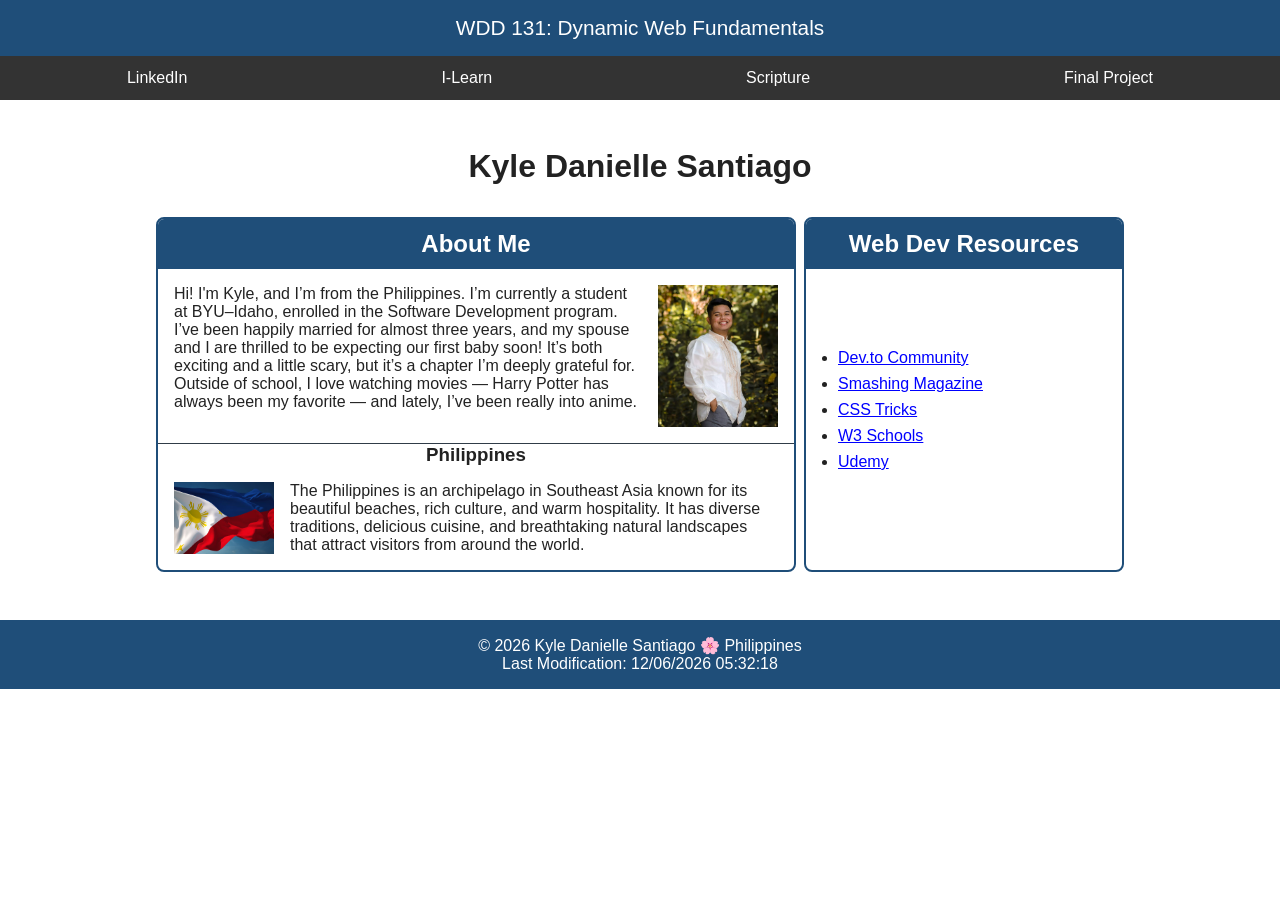
==== index.html @ 3f471bad "profile pic edit" ====
<!DOCTYPE html>
<html lang="en">

<head>
    <meta charset="UTF-8">
    <meta name="viewport" content="width=device-width, initial-scale=1.0">

    <title>WDD 131 – Dynamic Web Fundamentals – Kyle Danielle Santiago</title>

    <meta name="description"
        content="WDD 131 – Dynamic Web Fundamentals, Kyle Danielle Santiago, course home page, HTML, CSS, JavaScript">
    <meta name="author" content="Kyle Danielle Santiago">

    <!-- Google Font -->
    <link rel="preconnect" href="https://fonts.googleapis.com">
    <link rel="preconnect" href="https://fonts.gstatic.com" crossorigin>
    <link href="https://fonts.googleapis.com/css2?family=Roboto&display=swap" hrel="stylesheet">

    <!-- CSS -->
    <link rel="stylesheet" href="styles/base.css">

    <!-- JavaScript -->
    <script src="scripts/getdates.js" defer></script>
</head>

<body>

    <header>
        <span id="course-title">WDD 131: Dynamic Web Fundamentals</span>

        <nav>
            <a href="https://www.linkedin.com/in/kyle-danielle-santiago-372456232/" target="_blank">LinkedIn</a>
            <a href="https://byupw.instructure.com/" target="_blank">I-Learn</a>
            <a href="https://www.churchofjesuschrist.org/study/scriptures/bofm/alma/37?lang=eng"
                target="_blank">Scripture</a>
            <a href="#">Final Project</a>
        </nav>
    </header>

    <main>
        <h1>Kyle Danielle Santiago</h1>

        <div class="cards">
            <!-- LEFT CARD -->
            <section class="card">
                <h2>About Me</h2>

                <div class="about-content">
                    <p>
                        Hi! I'm Kyle, and I’m from the Philippines. I’m currently a student at BYU–Idaho, enrolled in
                        the Software Development program. I’ve been happily married for almost three years, and my
                        spouse and I are thrilled to
                        be expecting our first baby soon! It’s both exciting and a little scary, but it’s a chapter I’m
                        deeply grateful for.

                        Outside of school, I love watching movies — Harry Potter has always been my favorite — and
                        lately, I’ve been really into
                        anime.
                    </p>

                    <img src="images/profile.jpg" alt="Profile photo">
                </div>

                <h3>Philippines</h3>

                <div class="country">
                    <img src="images/flag.jpg" alt="Philippines flag">
                    <p>
                        The Philippines is an archipelago in Southeast Asia known for its beautiful beaches, rich
                        culture, and warm hospitality.
                        It has diverse traditions, delicious cuisine, and breathtaking natural landscapes that attract
                        visitors from around the
                        world.
                    </p>
                </div>
            </section>

            <!-- RIGHT CARD -->
            <section class="card">
                <h2>Web Dev Resources</h2>

                <ul>
                    <li><a href="https://dev.to/" target="_blank">Dev.to Community</a></li>
                    <li><a href="https://www.smashingmagazine.com/" target="_blank">Smashing Magazine</a></li>
                    <li><a href="https://css-tricks.com/" target="_blank">CSS Tricks</a></li>
                    <li><a href="https://www.w3schools.com/" target="_blank">W3 Schools</a></li>
                    <li><a href="https://www.udemy.com/" target="_blank">Udemy</a></li>
                </ul>
            </section>
        </div>
    </main>

    <footer>
        <p>
            © <span id="currentyear"></span> Kyle Danielle Santiago 🌸 Philippines
        </p>
        <p id="lastModified"></p>
    </footer>

</body>

</html>
---- styles/base.css ----
* {
    margin: 0;
    padding: 0;
    box-sizing: border-box;
}

body {
    font-family: "Roboto", sans-serif;
    background-color: #ffffff;
    color: #222;
}

/* HEADER */
header {
    background-color: #1f4e79;
    color: white;
}

#course-title {
    display: block;
    text-align: center;
    padding: 1rem;
    font-size: 1.3rem;
}

/* NAV */
nav {
    display: flex;
    justify-content: space-around;
    background-color: #333;
}

nav a {
    color: white;
    text-decoration: none;
    padding: 0.8rem 1rem;
}

nav a:hover {
    background-color: #555;
}

/* MAIN */
main {
    max-width: 1000px;
    margin: 2rem auto;
    padding: 1rem;
}

main h1 {
    text-align: center;
    margin-bottom: 2rem;
}

/* GRID CARDS */
.cards {
    display: grid;
    grid-template-columns: 2fr 1fr;
    gap: .5rem;
}

/* CARD */
.card {
    border: 2px solid #1f4e79;
    border-radius: 8px;
    overflow: hidden;
}

.card h2 {
    background-color: #1f4e79;
    color: white;
    padding: 0.7rem;
    text-align: center;
}

/* ABOUT CONTENT */
.about-content {
    display: flex;
    gap: 1rem;
    padding: 1rem;
}

.about-content img {
    width: 120px;
}

/* COUNTRY */
.card h3 {
    border-top: 1.5px solid #303c48;
    text-align: center;
}

.country {
    display: flex;
    gap: 1rem;
    padding: 1rem;
}

.country img {
    width: 100px;
}

/* RESOURCES */
.card ul {
    padding: 5rem 2rem;
}

.card li {
    margin-bottom: 0.5rem;
}

.card a {
    color: blue;
}

/* FOOTER */
footer {
    background-color: #1f4e79;
    color: white;
    text-align: center;
    padding: 1rem;
}
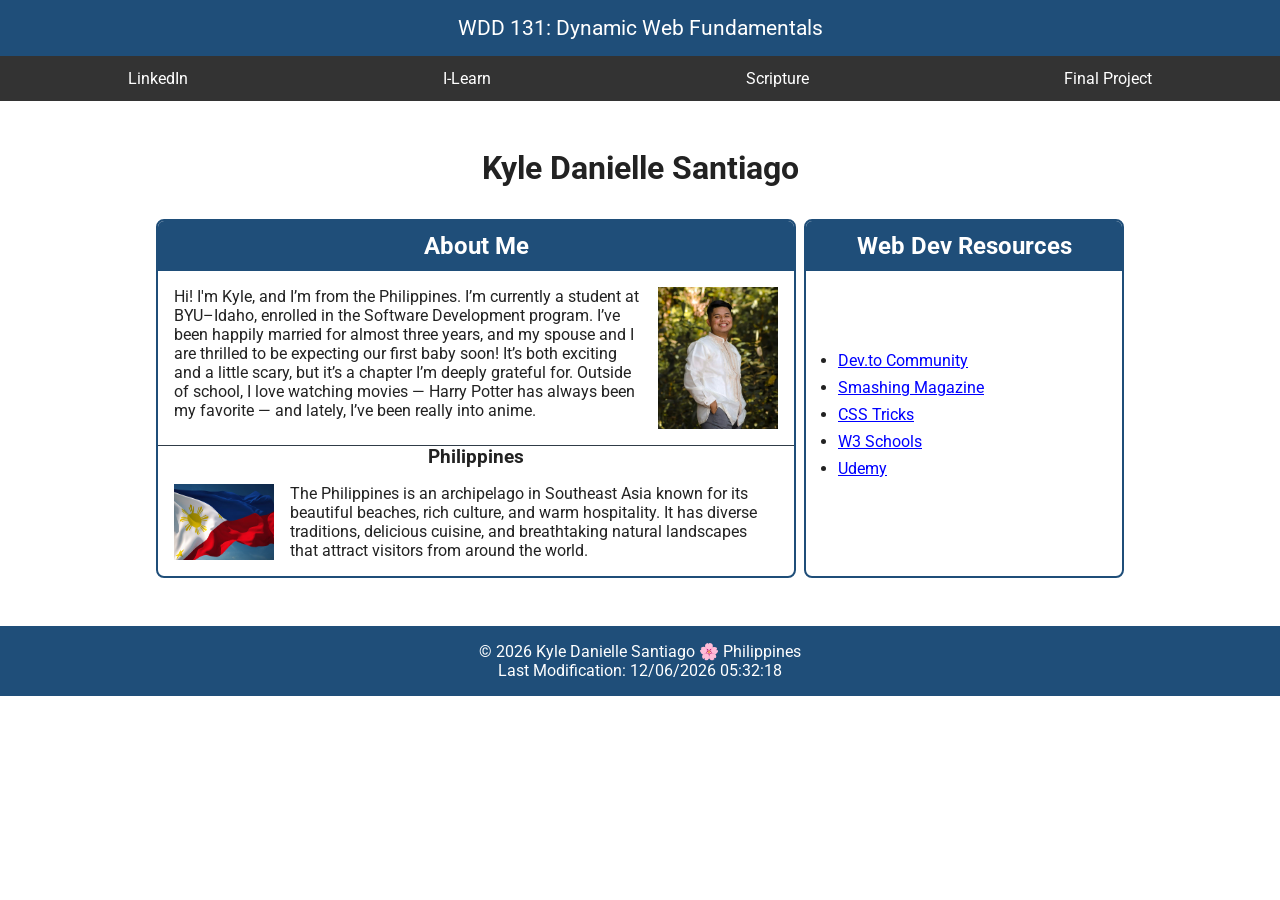
==== commit e4bd9c6c: "link update" ====
--- a/index.html
+++ b/index.html
@@ -14,7 +14,7 @@
     <!-- Google Font -->
     <link rel="preconnect" href="https://fonts.googleapis.com">
     <link rel="preconnect" href="https://fonts.gstatic.com" crossorigin>
-    <link href="https://fonts.googleapis.com/css2?family=Roboto&display=swap" hrel="stylesheet">
+    <link href="//fonts.googleapis.com/css2?family=Roboto&display=swap" rel="stylesheet">
 
     <!-- CSS -->
     <link rel="stylesheet" href="styles/base.css">
